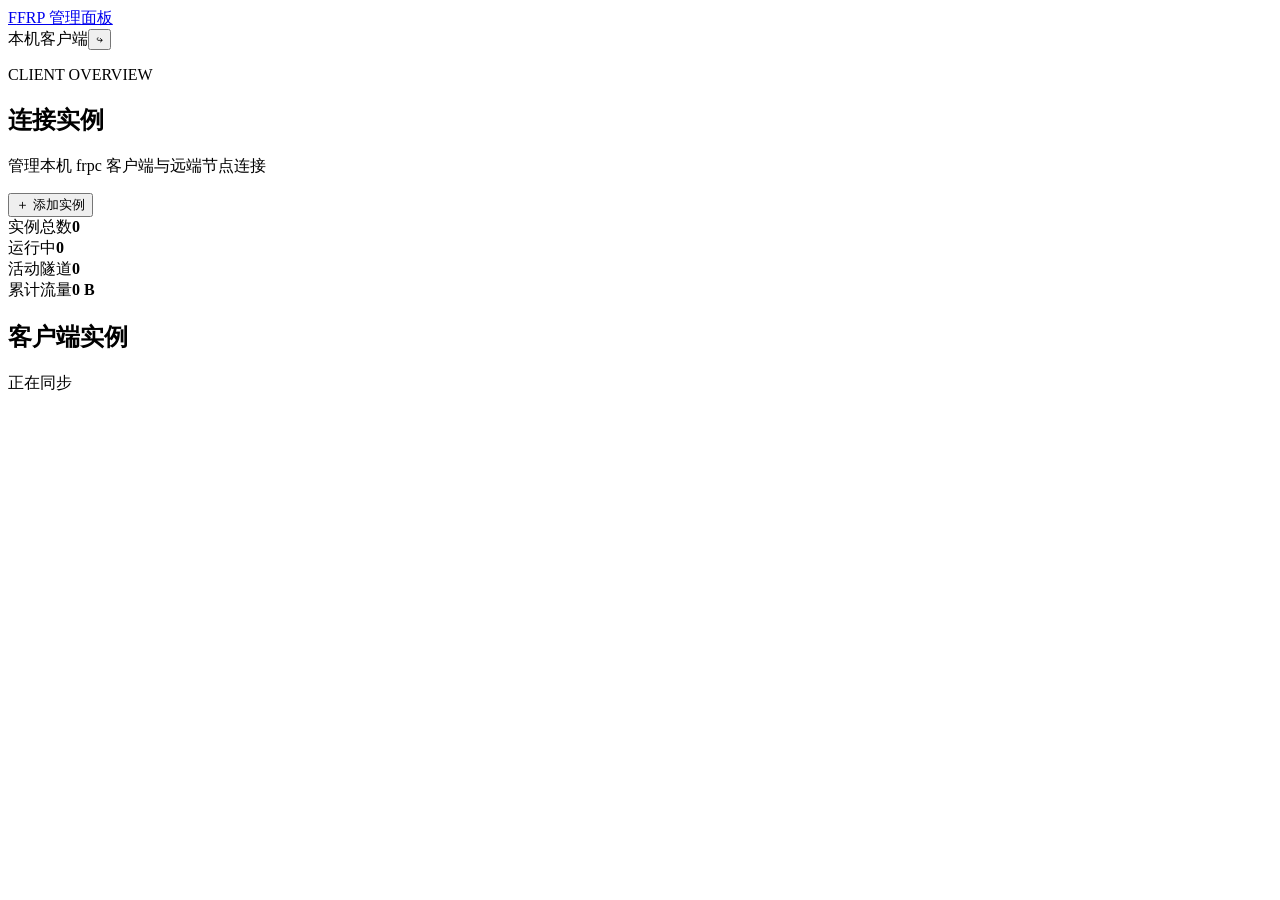
==== web/index.html @ f6f6f0a7 "first commit" ====
<!doctype html>
<html lang="zh-CN">
<head>
  <meta charset="utf-8"><meta name="viewport" content="width=device-width,initial-scale=1">
  <title>FRP 管理面板</title><link rel="stylesheet" href="/assets/app.css">
</head>
<body>
  <header class="topbar">
    <a class="brand" href="/"><span class="brand-mark small">F</span><span>FRP 管理面板</span></a>
    <div class="top-actions"><span class="live-indicator"><i></i>本机客户端</span><button class="icon-button" id="logout" title="退出登录" aria-label="退出登录">↪</button></div>
  </header>
  <main class="workspace">
    <section class="page-heading">
      <div><p class="eyebrow">CLIENT OVERVIEW</p><h1>连接实例</h1><p class="subheading">管理本机 frpc 客户端与远端节点连接</p></div>
      <button class="primary-button add-button" id="add"><span>＋</span> 添加实例</button>
    </section>
    <section class="summary" aria-label="连接统计">
      <div><span class="summary-label">实例总数</span><strong id="total">0</strong></div>
      <div><span class="summary-label">运行中</span><strong id="running">0</strong></div>
      <div><span class="summary-label">活动隧道</span><strong id="tunnels">0</strong></div>
      <div><span class="summary-label">累计流量</span><strong id="traffic">0 B</strong></div>
    </section>
    <section class="section-heading"><h2>客户端实例</h2><span id="updated" class="muted">正在同步</span></section>
    <div id="profiles" class="profile-list"></div>
    <div id="empty" class="empty-state" hidden><div class="empty-icon">⌁</div><h2>尚无客户端实例</h2><p>添加配置以连接远端 frps 节点</p><button class="secondary-button" id="empty-add">添加第一个实例</button></div>
  </main>

  <dialog id="editor" class="editor-dialog">
    <form id="profile-form" method="dialog">
      <div class="dialog-heading"><div><p class="eyebrow">CLIENT PROFILE</p><h2 id="dialog-title">添加实例</h2></div><button type="button" class="icon-button" id="close" aria-label="关闭">×</button></div>
      <label class="field-label">实例名称<input id="name" maxlength="80" placeholder="例如：东京边缘节点" required></label>
      <label class="field-label">TOML 配置<textarea id="config" spellcheck="false" required placeholder='serverAddr = "frps.example.com"&#10;serverPort = 7000&#10;&#10;[[proxies]]&#10;name = "web"&#10;type = "http"&#10;localPort = 8080&#10;customDomains = ["example.com"]'></textarea></label>
      <p id="editor-error" class="form-error"></p>
      <div class="dialog-footer"><span class="muted">保存前将检查 TOML 格式</span><button class="primary-button" type="submit">保存配置</button></div>
    </form>
  </dialog>
  <script src="/assets/app.js"></script>
</body>
</html>
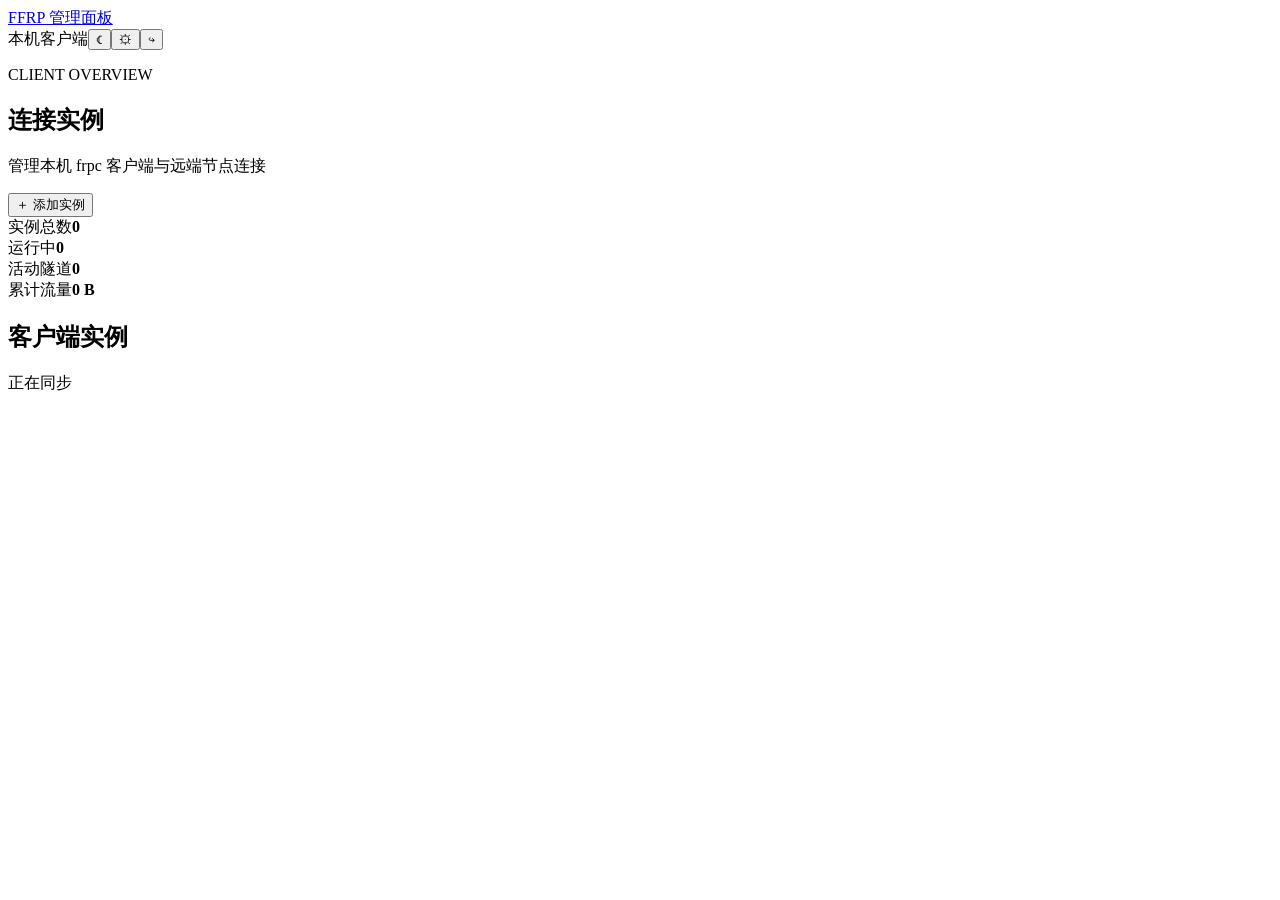
==== commit 62ea536b: "nignt-mode multer user systemctl manger" ====
--- a/web/index.html
+++ b/web/index.html
@@ -7,7 +7,7 @@
 <body>
   <header class="topbar">
     <a class="brand" href="/"><span class="brand-mark small">F</span><span>FRP 管理面板</span></a>
-    <div class="top-actions"><span class="live-indicator"><i></i>本机客户端</span><button class="icon-button" id="logout" title="退出登录" aria-label="退出登录">↪</button></div>
+    <div class="top-actions"><span class="live-indicator"><i></i>本机客户端</span><button class="icon-button" id="theme-toggle" title="切换夜间模式" aria-label="切换夜间模式">☾</button><button class="icon-button" id="account" title="账号设置" aria-label="账号设置">⚙</button><button class="icon-button" id="logout" title="退出登录" aria-label="退出登录">↪</button></div>
   </header>
   <main class="workspace">
     <section class="page-heading">
@@ -34,6 +34,22 @@
       <div class="dialog-footer"><span class="muted">保存前将检查 TOML 格式</span><button class="primary-button" type="submit">保存配置</button></div>
     </form>
   </dialog>
+  <dialog id="users-dialog" class="editor-dialog users-dialog">
+    <div class="users-content">
+      <div class="dialog-heading"><div><p class="eyebrow">ACCOUNT MANAGEMENT</p><h2>账号管理</h2></div><button type="button" class="icon-button" id="users-close" aria-label="关闭">×</button></div>
+      <form id="password-form" class="account-form">
+        <h3>修改我的密码</h3>
+        <label class="field-label">当前密码<input id="current-password" type="password" autocomplete="current-password" required></label>
+        <label class="field-label">新密码（至少 8 位）<input id="new-password" type="password" minlength="8" autocomplete="new-password" required></label>
+        <p id="password-message" class="form-error"></p><button class="primary-button" type="submit">更新密码</button>
+      </form>
+      <section id="user-admin" class="account-form" hidden>
+        <h3>面板用户</h3>
+        <form id="user-form" class="user-create"><input id="new-username" placeholder="用户名" minlength="3" maxlength="32" required><select id="new-role"><option value="user">普通用户</option><option value="admin">管理员</option></select><button class="secondary-button" type="submit">创建用户</button></form>
+        <p id="user-message" class="form-error"></p><div id="user-list" class="user-list"></div>
+      </section>
+    </div>
+  </dialog>
   <script src="/assets/app.js"></script>
 </body>
 </html>
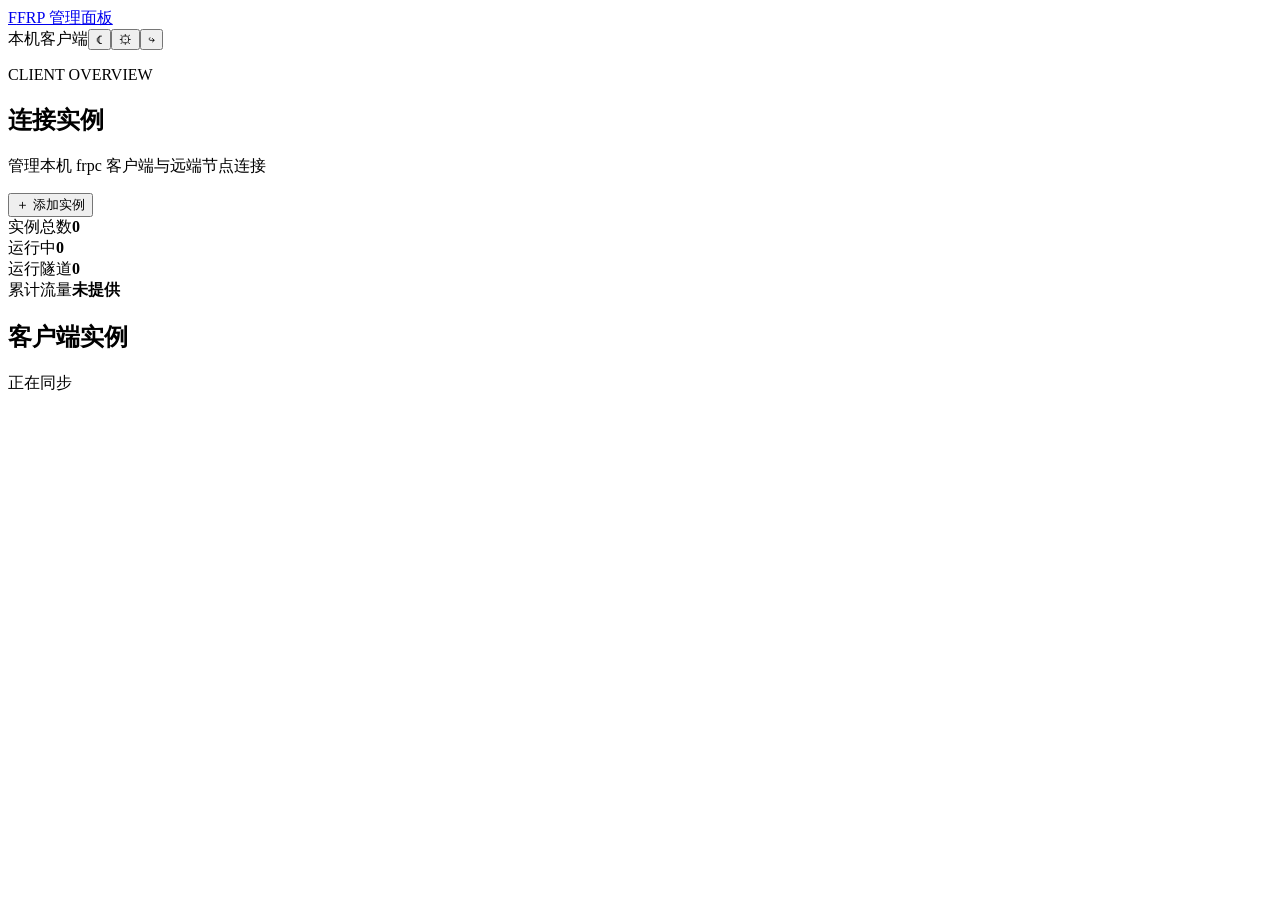
==== commit 6d7b04fd: "fix trunnle status err" ====
--- a/web/index.html
+++ b/web/index.html
@@ -17,8 +17,8 @@
     <section class="summary" aria-label="连接统计">
       <div><span class="summary-label">实例总数</span><strong id="total">0</strong></div>
       <div><span class="summary-label">运行中</span><strong id="running">0</strong></div>
-      <div><span class="summary-label">活动隧道</span><strong id="tunnels">0</strong></div>
-      <div><span class="summary-label">累计流量</span><strong id="traffic">0 B</strong></div>
+      <div><span class="summary-label">运行隧道</span><strong id="tunnels">0</strong></div>
+      <div><span class="summary-label">累计流量</span><strong id="traffic">未提供</strong></div>
     </section>
     <section class="section-heading"><h2>客户端实例</h2><span id="updated" class="muted">正在同步</span></section>
     <div id="profiles" class="profile-list"></div>
@@ -29,7 +29,8 @@
     <form id="profile-form" method="dialog">
       <div class="dialog-heading"><div><p class="eyebrow">CLIENT PROFILE</p><h2 id="dialog-title">添加实例</h2></div><button type="button" class="icon-button" id="close" aria-label="关闭">×</button></div>
       <label class="field-label">实例名称<input id="name" maxlength="80" placeholder="例如：东京边缘节点" required></label>
-      <label class="field-label">TOML 配置<textarea id="config" spellcheck="false" required placeholder='serverAddr = "frps.example.com"&#10;serverPort = 7000&#10;&#10;[[proxies]]&#10;name = "web"&#10;type = "http"&#10;localPort = 8080&#10;customDomains = ["example.com"]'></textarea></label>
+      <label class="field-label">TOML 配置<textarea id="config" spellcheck="false" required placeholder='serverAddr = "frps.example.com"&#10;serverPort = 7000&#10;&#10;[webServer]&#10;addr = "127.0.0.1"&#10;port = 7400&#10;user = "frpc-admin"&#10;password = "替换为独立强密码"&#10;&#10;[[proxies]]&#10;name = "web"&#10;type = "http"&#10;localPort = 8080&#10;customDomains = ["example.com"]'></textarea></label>
+      <p class="muted config-hint">隧道状态需要 [webServer] 管理接口，保存后重启该 frpc 实例生效。代理流量统计需要另行配置 frps Dashboard。</p>
       <p id="editor-error" class="form-error"></p>
       <div class="dialog-footer"><span class="muted">保存前将检查 TOML 格式</span><button class="primary-button" type="submit">保存配置</button></div>
     </form>
@@ -50,6 +51,6 @@
       </section>
     </div>
   </dialog>
-  <script src="/assets/app.js"></script>
+  <script src="/assets/theme.js"></script><script src="/assets/app.js"></script>
 </body>
 </html>
